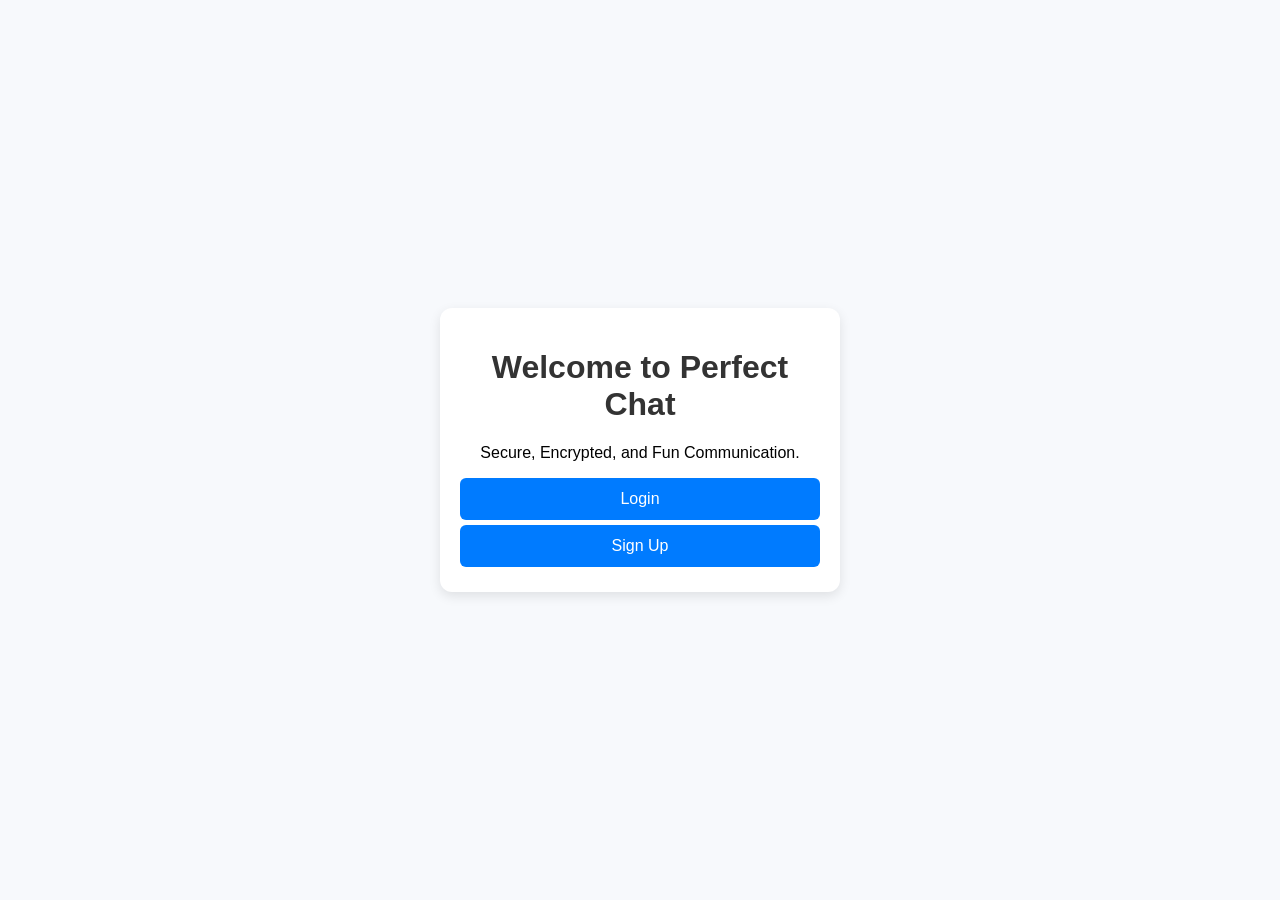
==== index.html @ 4a0bc039 "Authentication somewhat complete" ====
<!DOCTYPE html>
<html>
<head>
  <meta name="viewport" content="width=device-width, initial-scale=1.0">
  <title>Welcome - Secure Chat</title>
  <link rel="stylesheet" href="./frontend/styles.css">
  <script src="./frontend/auth.js"></script>
</head>
<body onload="redirectIfAuthenticated()">
  <div class="form-container">
    <h1>Welcome to Perfect Chat</h1>
    <p>Secure, Encrypted, and Fun Communication.</p>
    <button onclick="location.href='./frontend/login.html'">Login</button>
    <button onclick="location.href='./frontend/register.html'">Sign Up</button>
  </div>
</body>
</html>
---- frontend/styles.css ----
/* styles.css */

body {
  font-family: Arial, sans-serif;
  margin: 0;
  padding: 0;
  background-color: #f7f9fc;
  display: flex;
  justify-content: center;
  align-items: center;
  min-height: 100vh;
}

.form-container {
  background-color: white;
  padding: 20px;
  border-radius: 12px;
  box-shadow: 0 4px 12px rgba(0, 0, 0, 0.1);
  width: 90%;
  max-width: 400px;
  box-sizing: border-box;
}

h1, h2 {
  text-align: center;
  color: #333;
}

input {
  width: 100%;
  padding: 12px;
  margin: 10px 0;
  border: 1px solid #ccc;
  border-radius: 6px;
  font-size: 16px;
  box-sizing: border-box;
}

button {
  width: 100%;
  padding: 12px;
  margin-bottom: 5px;
  background-color: #007bff;
  color: white;
  border: none;
  font-size: 16px;
  border-radius: 6px;
  cursor: pointer;
  transition: background 0.3s ease;
}

button:hover {
  background-color: #0056b3;
}

p {
  text-align: center;
}

a {
  color: #007bff;
  text-decoration: none;
}

a:hover {
  text-decoration: underline;
}
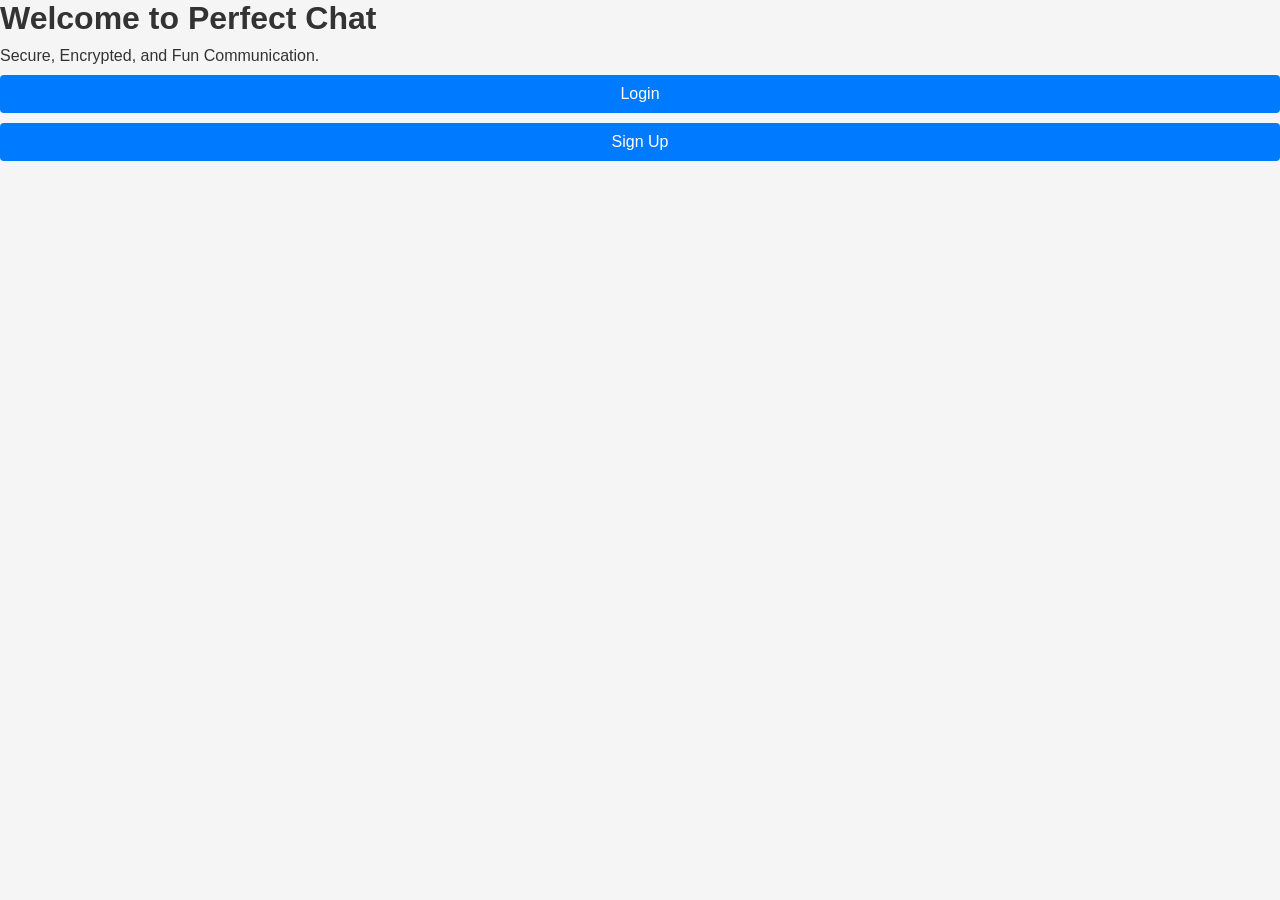
==== commit f6fe6b07: "Save commit" ====
--- a/index.html
+++ b/index.html
@@ -3,7 +3,8 @@
 <head>
   <meta name="viewport" content="width=device-width, initial-scale=1.0">
   <title>Welcome - Secure Chat</title>
-  <link rel="stylesheet" href="./frontend/styles.css">
+  <link rel="stylesheet" href="./frontend/base.css">
+  <script src="./frontend/utils.js"></script>
   <script src="./frontend/auth.js"></script>
 </head>
 <body onload="redirectIfAuthenticated()">
--- a/frontend/base.css
+++ b/frontend/base.css
@@ -0,0 +1,88 @@
+/* === Base Styles Shared Across All Pages === */
+
+/* Reset + Basic Layout */
+* {
+  margin: 0;
+  padding: 0;
+  box-sizing: border-box;
+  font-family: sans-serif;
+}
+
+html, body {
+  width: 100%;
+  height: calc(var(--vh, 1vh) * 100); /* Mobile-friendly height */
+  overflow: hidden;
+  background: #f5f5f5;
+  color: #333;
+}
+
+/* Container Defaults */
+.container {
+  max-width: 400px;
+  margin: 50px auto;
+  padding: 20px;
+  background: white;
+  border: 1px solid #ddd;
+  border-radius: 8px;
+}
+
+/* Headings */
+h1, h2, h3 {
+  font-weight: bold;
+  margin-bottom: 10px;
+}
+
+/* Shared Form Fields */
+input[type="text"],
+input[type="email"],
+input[type="password"] {
+  width: 100%;
+  padding: 10px;
+  margin-bottom: 15px;
+  border: 1px solid #ccc;
+  border-radius: 4px;
+  font-size: 1em;
+}
+
+button {
+  width: 100%;
+  padding: 10px;
+  margin-top: 10px;
+  font-size: 1em;
+  background: #007bff;
+  color: white;
+  border: none;
+  border-radius: 4px;
+  cursor: pointer;
+}
+
+button:hover {
+  background: #0056b3;
+}
+
+/* Logout or Danger Buttons */
+.logout-btn {
+  background: #e74c3c;
+}
+
+.logout-btn:hover {
+  background: #c0392b;
+}
+
+/* Utility Classes */
+.text-center {
+  text-align: center;
+}
+
+/* === Mobile Responsive Base === */
+@media (max-width: 768px) {
+  .container {
+    margin: 20px auto;
+    padding: 15px;
+  }
+
+  button {
+    font-size: 0.95em;
+  }
+}
+
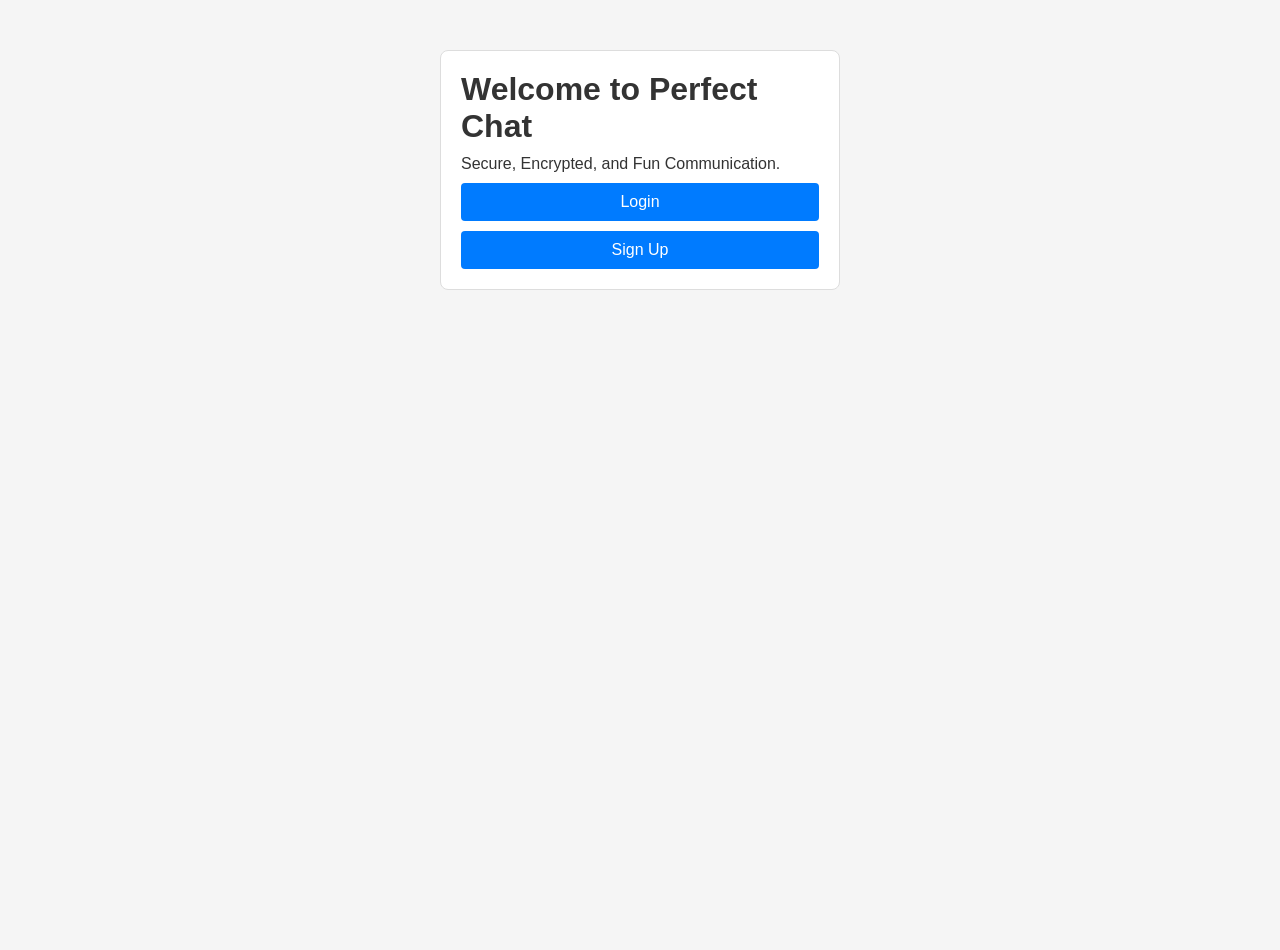
==== commit e8b7eea9: "Save commit" ====
--- a/index.html
+++ b/index.html
@@ -7,7 +7,7 @@
   <script src="./frontend/utils.js"></script>
   <script src="./frontend/auth.js"></script>
 </head>
-<body onload="redirectIfAuthenticated()">
+<body class="index-page" onload="redirectIfAuthenticated()">
   <div class="form-container">
     <h1>Welcome to Perfect Chat</h1>
     <p>Secure, Encrypted, and Fun Communication.</p>
--- a/frontend/base.css
+++ b/frontend/base.css
@@ -10,20 +10,28 @@
 
 html, body {
   width: 100%;
-  height: calc(var(--vh, 1vh) * 100); /* Mobile-friendly height */
-  overflow: hidden;
+  height: 100%;
   background: #f5f5f5;
   color: #333;
 }
 
+/* Page-aware mobile height fix */
+body.chat-page,
+body.profile-page {
+  height: calc(var(--vh, 1vh) * 100);
+  overflow: hidden;
+}
+
 /* Container Defaults */
-.container {
+.form-container {
   max-width: 400px;
   margin: 50px auto;
   padding: 20px;
   background: white;
   border: 1px solid #ddd;
   border-radius: 8px;
+  display: flex;
+  flex-direction: column;
 }
 
 /* Headings */
@@ -36,7 +44,6 @@
 input[type="text"],
 input[type="email"],
 input[type="password"] {
-  width: 100%;
   padding: 10px;
   margin-bottom: 15px;
   border: 1px solid #ccc;
@@ -45,7 +52,6 @@
 }
 
 button {
-  width: 100%;
   padding: 10px;
   margin-top: 10px;
   font-size: 1em;
@@ -60,7 +66,7 @@
   background: #0056b3;
 }
 
-/* Logout or Danger Buttons */
+/* Logout / Danger Buttons */
 .logout-btn {
   background: #e74c3c;
 }
@@ -74,13 +80,12 @@
   text-align: center;
 }
 
-/* === Mobile Responsive Base === */
+/* === Generic Mobile Responsive Adjustments === */
 @media (max-width: 768px) {
   .container {
     margin: 20px auto;
     padding: 15px;
   }
-
   button {
     font-size: 0.95em;
   }
